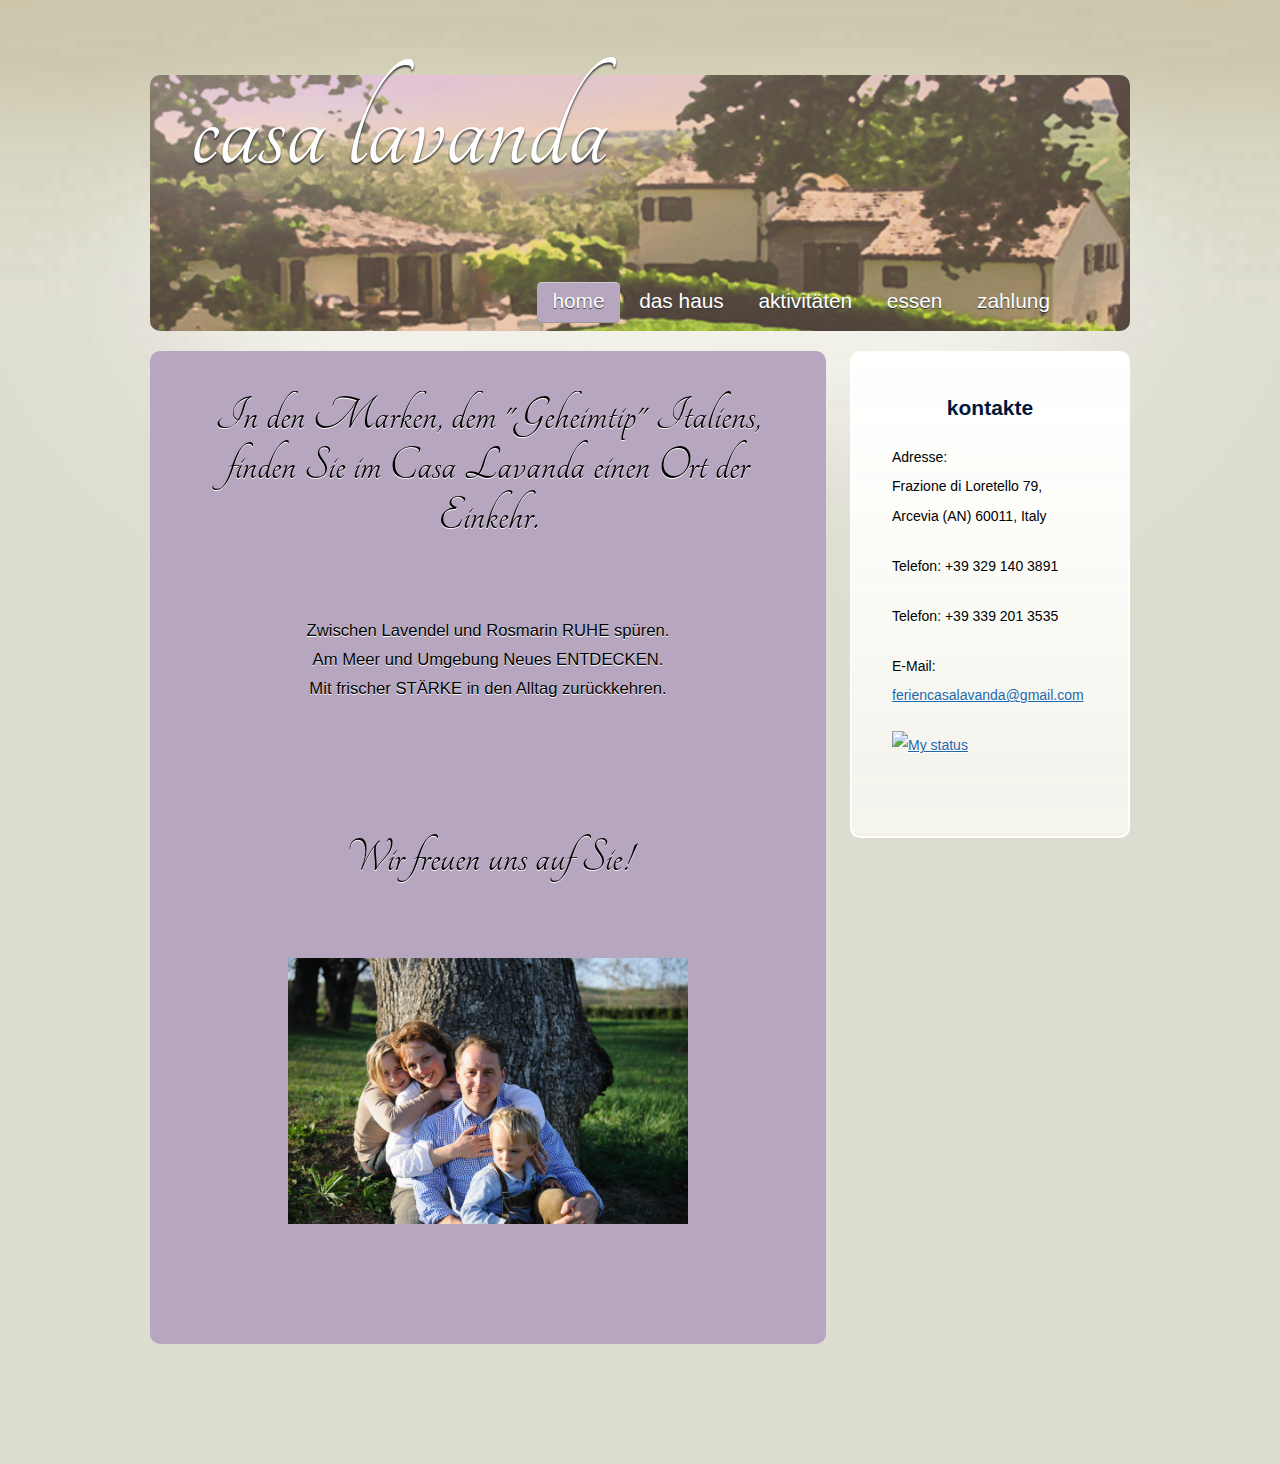
==== de/index.html @ 2cc24e0b "Initial commit" ====
<!DOCTYPE html PUBLIC "-//W3C//DTD XHTML 1.0 Strict//EN" "http://www.w3.org/TR/xhtml1/DTD/xhtml1-strict.dtd">

<html xmlns="http://www.w3.org/1999/xhtml">
<head>
<meta name="Description" content="" />
<meta name="Keywords" content="" />
<meta http-equiv="Content-Type" content="text/html; charset=UTF-8" />
<title>Casa Lavanda</title>
<link rel="stylesheet" type="text/css" href="style.css" />
<script type="text/javascript">

  var _gaq = _gaq || [];
  _gaq.push(['_setAccount', 'UA-25295208-5']);
  _gaq.push(['_trackPageview']);

  (function() {
    var ga = document.createElement('script'); ga.type = 'text/javascript'; ga.async = true;
    ga.src = ('https:' == document.location.protocol ? 'https://ssl' : 'http://www') + '.google-analytics.com/ga.js';
    var s = document.getElementsByTagName('script')[0]; s.parentNode.insertBefore(ga, s);
  })();

</script>
</head>
<body>
<div id="wrapper">
	<div id="header">
		<div id="logo" class="poesia">
			<h1><a href="#">Casa Lavanda</a></h1>
		</div>
		<div id="menu">
			<ul>
				<li class="first current_page_item"><a href="index.html">Home</a></li>
				<li><a href="gallery_rooms.html">Das Haus</a></li>
                <li><a href="activities.html">Aktivitäten</a></li>
                <li><a href="gallery_food.html">Essen</a></li>
				<li><a href="reservation.html">Zahlung</a></li>
			</ul>
			<br class="clearfix" />
		</div>
	</div>
	<div id="page">
		<div id="content">
        	<div class="box">
			  <p class="poesia">
In den Marken, dem &quot;Geheimtip&quot; Italiens, finden             Sie im Casa Lavanda einen                                             Ort der Einkehr. </p>
                <p align="center">            
Zwischen Lavendel und Rosmarin RUHE spüren. <br/>
Am Meer und Umgebung Neues ENTDECKEN.<br/>
Mit frischer STÄRKE in den Alltag zurückkehren.
</p>
			</div>
            
            <br/><br/><br/>
			<div class="box">
            	<p class="poesia">
                Wir freuen uns auf Sie!
                </p>
                <p align="center">
                <img src="images/family.jpg" width="400"/></p>
            </div>
            
			<br class="clearfix" />
		</div>
		<div id="sidebar">
			<div class="box">
				<h3>Kontakte</h3>
                <p><address>
                Adresse:<br/>Frazione di Loretello 79, Arcevia (AN) 60011, Italy</address>
                </p>
            <p>Telefon: +39 329 140 3891</p>
              <p>Telefon: +39 339 201 3535</p>
                <p>E-Mail:<br/><a href="mailto:feriencasalavanda@gmail.com">feriencasalavanda@gmail.com</a>
                </p>
				<p>
					<!--
                    Skype 'My status' button
                    http://www.skype.com/go/skypebuttons
                    -->
                    <!--script type="text/javascript" src="http://download.skype.com/share/skypebuttons/js/skypeCheck.js"></script-->
                    <a href="skype:casa.lavande79?call"><img src="http://mystatus.skype.com/bigclassic/casa.lavande79" style="border: none;" width="182" height="44" alt="My status" /></a>
				</p>
			</div>
		</div>
		<br class="clearfix" />
	</div>
</div>
<div id="footer">

</div>
</body>
</html>
---- de/style.css ----
@import url(http://fonts.googleapis.com/css?family=Tangerine);

* {
	margin: 0;
	padding: 0;
}

a {
	color: #1D68AB;
	text-decoration: underline;
}

a:hover {
	text-decoration: none;
}

html {
	background: #DCDCD0 url(images/img01.jpg) top left repeat-x;
	background-color: #DCDCD0;
}

body {
	background: url(images/img02.jpg) top center no-repeat;
	line-height: 1.75em;
	/*color: #6B7C93;*/
	color: black;
	font-size: 12.5pt;
}

body,input {
	font-family: Arial, sans-serif;
}

br.clearfix {
	clear: both;
}

strong {
	/*color: #333333;*/
}

h1,h2,h3,h4 {
	text-transform: lowercase;
	text-shadow: 0 2px 0 #FFFFFF;
}

h2 {
	font-size: 2.25em;
}

h2,h3,h4 {
	color: #001739;
	margin-bottom: 1em;
}

h3 {
	font-size: 1.5em;
}

h4 {
	font-size: 1.25em;
}

img.alignleft {
	margin: 5px 20px 20px 0;
	float: left;
}

img.aligntop {
	margin: 5px 0 20px 0;
}

p {
	margin-bottom: 1.5em;
}

ul {
	margin-bottom: 1.5em;
}

ul h4 {
	margin-bottom: 0.35em;
}

.box {
	overflow: hidden;
	margin: 0 0 1em 0;
}


#content {
	float: left;
	padding: 40px;
	width: 596px;
	/*background-color: #C9F;*/
	background-color: #B6A6BF;
	border-radius: 10px;
	/*border: solid 2px #FFFFFF;*/
	text-shadow: 0 1px 0 #FFFFFF;
}

#footer {
	margin: 50px 0 120px 0;
	text-align: center;
	color: #333;
	text-shadow: 0 1px 0 #FFFFFF;
}

#footer a {
	color: #626E7F;
}

#header {
	background: #2C84AF url(images/head7.jpg) top left no-repeat;
	background-size: cover;
	background-size: 100%;
	color: #FFFFFF;
	height: 176px;
	position: relative;
	padding: 40px;
	border-radius: 10px;
	/*border-top: solid 1px #FFC;
	border-bottom: solid 1px #333;*/
}

#logo {
	top: 20px;
	height: 140px;
	position: absolute;
	left: 40px;
	line-height: 70px;
}

#logo a {
	text-decoration: none;
	color: #FFFFFF;
}

#logo h1 {
	font-size: 2.8em;
	text-shadow: 0 2px 2px #333;
	font-weight: 500;
}

#menu {
	height: 62px;
	right: 40px;
	line-height: 62px;
	top: 195px;
	position: absolute;
}

#menu a {
	text-transform: lowercase;
	text-decoration: none;
	color: #FFFFFF;
	font-size: 1.25em;
}

#menu ul {
	padding: 0 25px 0 25px;
	list-style: none;
}

#menu ul li {
	padding: 10px 15px 10px 15px;
	display: inline;
	text-shadow: 0 1px 1px #333;
}

#menu ul li.current_page_item {
	background-color: #B6A6BF;
	border-top: solid 1px #CCC;
	border-bottom: solid 1px #999;
	border-radius: 5px;
}

#menu ul li.last {
	padding-right: 0;
}

#page {
	position: relative;
	margin: 20px 0 20px 0;
	padding: 0;
	width: 980px;
}

#page .section-list {
	padding-left: 0;
	list-style: none;
}

#page .section-list li {
	clear: both;
	padding: 25px 0 25px 0;
	border-style: none;
}

#page ul {
	list-style: none;
}

#page ul li {
	padding: 15px 0 15px 0;
	border-top: dotted 1px #FFC;
}

#page ul li.first {
	padding-top: 0;
	border-top: 0;
}

#search input.form-submit {
	background: #B87A23;
	padding: 5px;
	color: #FFFFFF;
	border: 0;
	margin-left: 1em;
}

#search input.form-text {
	padding: 10px;
	border: dotted 1px #569DBF;
}

#sidebar {
	background: #c396d7 url(images/img05.jpg) top left repeat-x;	
	width: 196px;
	margin: 0 0 0 700px;
	padding: 40px;
	border-radius: 10px;
	border: solid 2px #FFFFFF;
	text-shadow: 0 1px 0 #FFFFFF;
	font-size: 14px;
}

#sidebar ul {
	list-style: none;
}

#sidebar ul li {
	padding: 15px 0 15px 0;
	border-top: dotted 1px #C5CDD8;
}

#sidebar ul li.first {
	border-top: 0;
	padding-top: 0;
}

#wrapper {
	position: relative;
	margin: 0 auto 0 auto;
	padding: 75px 0 0 0;
	width: 980px;
}

h3 {
	text-align: center;
}
.poesia {
	font-size: 3em;
	font-family: "Tangerine", Arial, sans-serif;
	text-align: center;
	line-height: 1em;
	color: black;
}
address {
	font-style: normal;
	text-decoration: none;
}

table.payment {
	width: 100%;
}
table.payment th {
	text-align: center;
	font-weight: bold;
}
table.payment td {
	text-align: center;
}

table.form {
	width: 100%;
	border-spacing: 0px;
	padding: 5px;
}
table.form td {
	border-spacing: 5px;
	padding: 5px;
	/*border-bottom-style:dashed;
	border-bottom-width: thin;
	*/
}
table.form td.label {
	font-weight: bold;
	text-align: right;
}
table.form td.field {
	text-align: left;
}
.field input[type=text] {
	width: 300px;
	height: 30px;
	color: black;
	border-style: none;
	border-width: 1px;
	border-color: black;
	padding: 5px;
	font-size: 12.5pt;
	font-family: Arial, sans-serif;
}
input[type=submit] {
	width: 100px;
	height: 30px;
	color: black;
	border-style: solid;
	border-width: 1px;
	border-color: black;
	padding: 5px;
	font-size: 12.5pt;
	font-family: Arial, sans-serif;
}
input[type=submit]:hover {
	color: #CCC;
	border-color: #CCC;
	background-color: #555;
}
#captcha_code {
	width:auto;
	height: 30px;
}
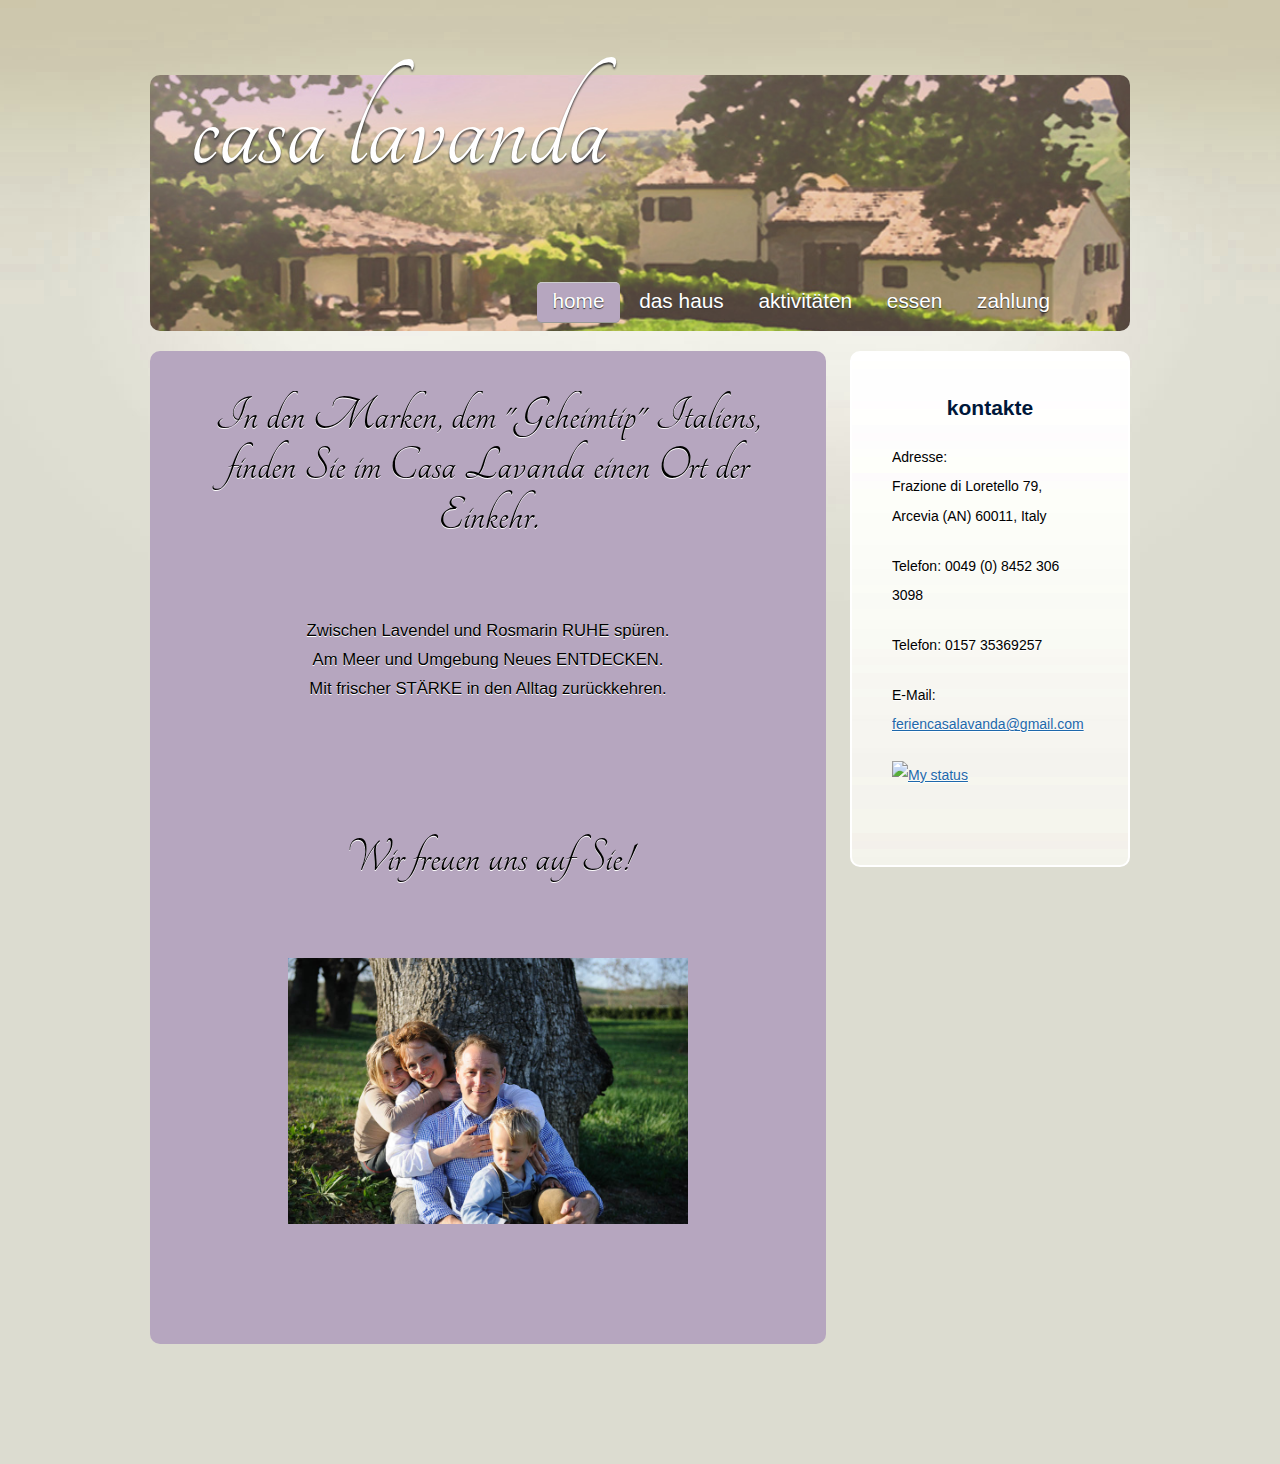
==== commit 23be2d75: "Update index.html" ====
--- a/de/index.html
+++ b/de/index.html
@@ -67,8 +67,8 @@
                 <p><address>
                 Adresse:<br/>Frazione di Loretello 79, Arcevia (AN) 60011, Italy</address>
                 </p>
-            <p>Telefon: +39 329 140 3891</p>
-              <p>Telefon: +39 339 201 3535</p>
+                <p>Telefon: 0049 (0) 8452 306 3098</p>
+		<p>Telefon: 0157 35369257</p>
                 <p>E-Mail:<br/><a href="mailto:feriencasalavanda@gmail.com">feriencasalavanda@gmail.com</a>
                 </p>
 				<p>
@@ -88,4 +88,4 @@
 
 </div>
 </body>
-</html>+</html>
